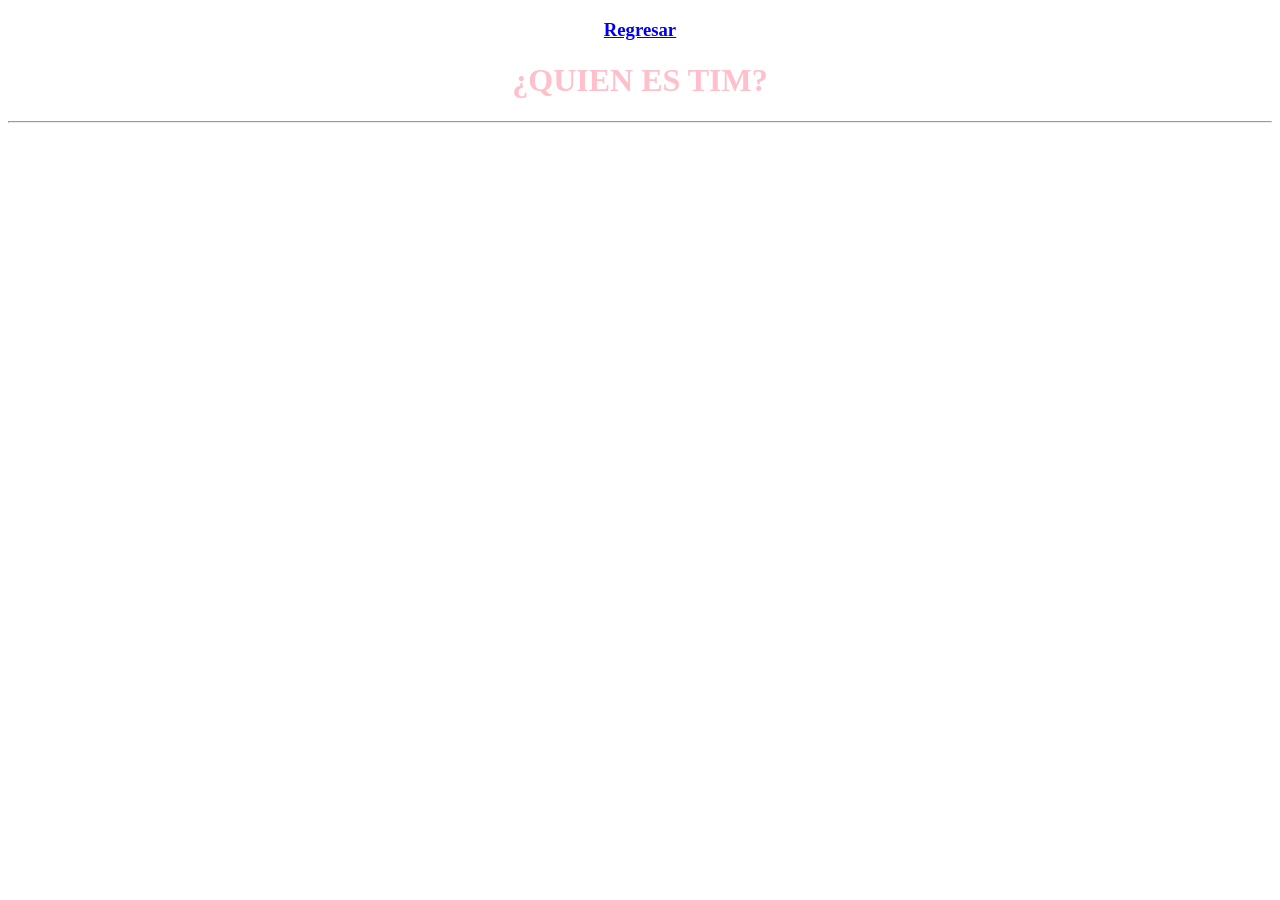
==== CSS.html @ 06bc5923 "Examen" ====
<!DOCTYPE html>
<html lang="en">
<head>
    <meta charset="UTF-8">
    <meta name="viewport" content="width=device-width, initial-scale=1.0">
    <title>cuestiones</title>
</head>
<boSdy>
    <center>
        <h3><a href="index.html">Regresar</a></h3>
        <h1 style="color: pink;">¿QUIEN ES TIM?</h1>
    <hr>
    <br><br>
    </center>
</boSdy>
</html>
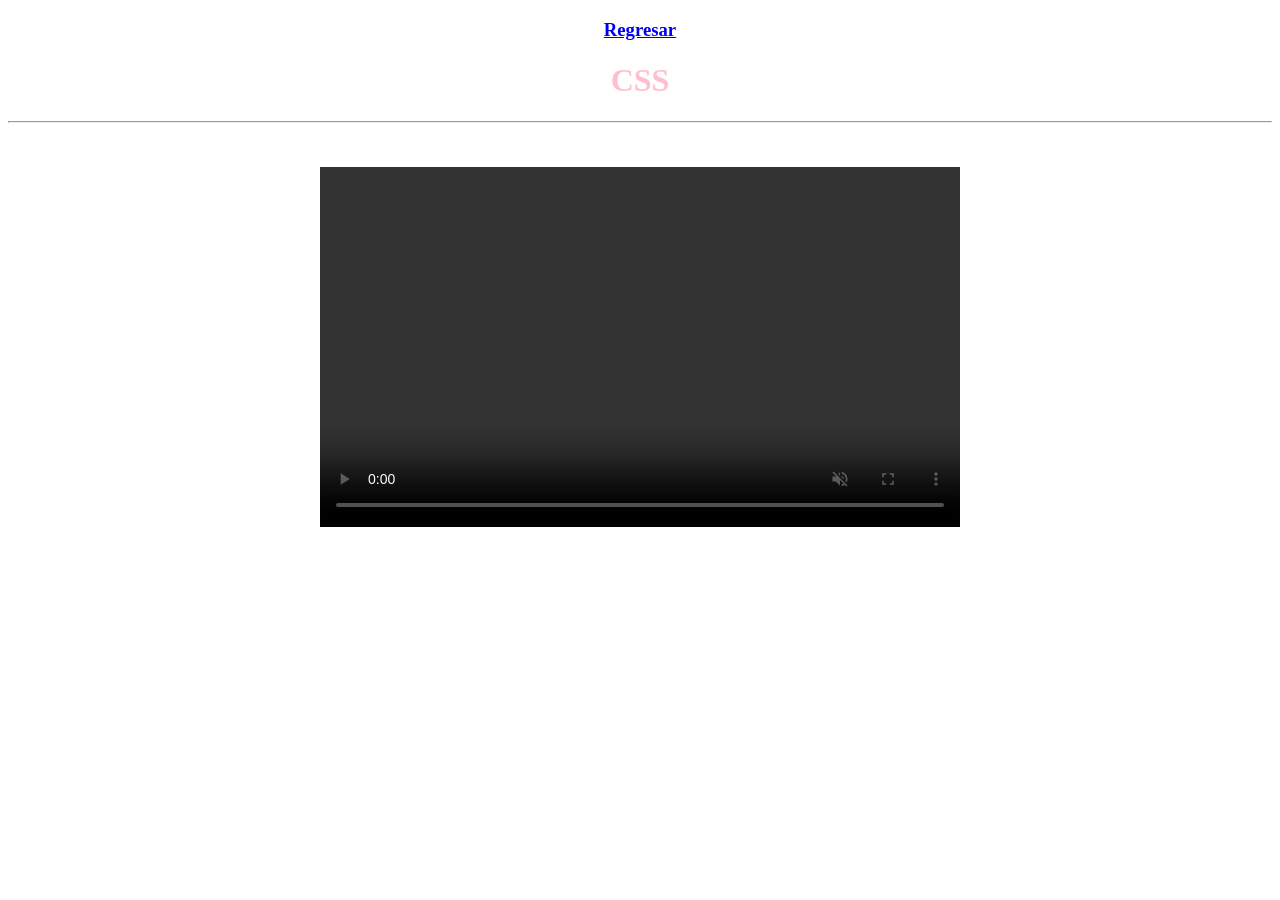
==== commit a1a9fed9: "Examen" ====
--- a/CSS.html
+++ b/CSS.html
@@ -3,14 +3,16 @@
 <head>
     <meta charset="UTF-8">
     <meta name="viewport" content="width=device-width, initial-scale=1.0">
-    <title>cuestiones</title>
+    <title>CSS</title>
 </head>
 <boSdy>
     <center>
         <h3><a href="index.html">Regresar</a></h3>
-        <h1 style="color: pink;">¿QUIEN ES TIM?</h1>
+        <h1 style="color: pink;">CSS</h1>
     <hr>
-    <br><br>
+    <br>
+    <br>
+    <video src="media/CSS.mp4" width="640" height="360" controls muted></video>
     </center>
 </boSdy>
 </html>
